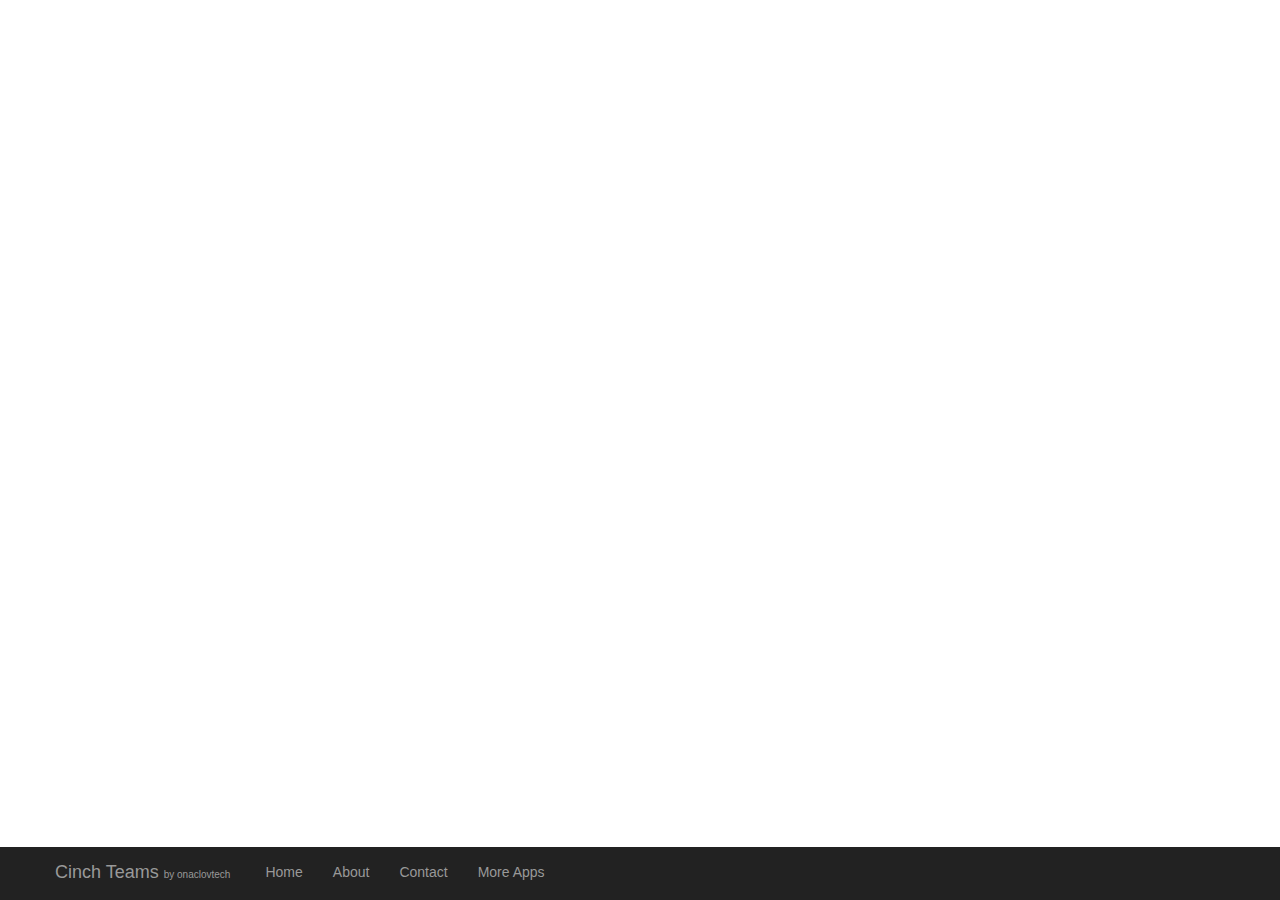
==== app/index.html @ 78a8cf1e "Add to source control" ====
<!doctype html>
<html lang="en" ng-app="myApp">
<head>
  <meta charset="utf-8">
  <meta name="viewport" content="width=device-width, initial-scale=1.0">
    <meta name="description" content="template for my webapps">
    <meta name="author" content="Tyson Bailey">
  <title>My Webapp</title>
  <link rel="stylesheet" href="css/app.css"/>
  <!-- Bootstrap core CSS -->
  <link href="./bootstrap/css/bootstrap.css" rel="stylesheet">
</head>
<body>
<div class="navbar navbar-inverse navbar-fixed-bottom">
      <div class="container">
        <button type="button" class="navbar-toggle" data-toggle="collapse" data-target=".nav-collapse">
          <span class="icon-bar"></span>
          <span class="icon-bar"></span>
          <span class="icon-bar"></span>
        </button>
        <a class="navbar-brand" href="">Cinch Teams <font size="0px">by onaclovtech</font></a>
        <div class="nav-collapse collapse">
          <ul class="nav navbar-nav">
            <li class=""><a href="#/home">Home</a></li>
            <li class=""><a href="#/about">About</a></li>
            <li class=""><a href="#/contact">Contact</a></li>
            <li class=""><a href="#/more">More Apps</a></li>
          </ul>
<!--           <form class="navbar-form form-inline pull-right">
            <!-- for now I'm just planning on Github Login's so we'll go from there  background="img/github.png"-->
            <!-- <input type="text" placeholder="Email"> -->
            <!-- <input type="password" placeholder="Password"> -->
            <!--<span class="label label-default">Login with</span>-->
           <!--  <button type="submit" class="btn">Login with Github</button>
          </form> -->
        </div><!--/.nav-collapse -->
      </div>
    </div>
  <div ng-controller="homeCtrl">
  <div ng-view></div>
  </div>

  <!-- In production use:
  <script src="//ajax.googleapis.com/ajax/libs/angularjs/1.0.7/angular.min.js"></script>
  -->
     
  <script src="//ajax.googleapis.com/ajax/libs/jquery/1.10.2/jquery.min.js"></script>
  <script src="bootstrap/js/bootstrap.js"></script>
  <!-- <script src="lib/angular/angular.js"></script> -->
  <script src="lib/angular/angular.js"></script>
  <script src="lib/angular/angular-route.js"></script>
   <script src="//cdn.firebase.com/v0/firebase.js"></script>
<script src="//cdn.firebase.com/libs/angularfire/0.5.0/angularfire.min.js"></script>
 
  <script src="js/app.js"></script>
  <script src="js/services.js"></script>
  <script src="js/controllers.js"></script>
  <script src="js/filters.js"></script>
  <script src="js/directives.js"></script>
</body>
</html>
---- app/css/app.css ----
/* app css stylesheet */

.menu {
  list-style: none;
  border-bottom: 0.1em solid black;
  margin-bottom: 2em;
  padding: 0 0 0.5em;
}

.menu:before {
  content: "[";
}

.menu:after {
  content: "]";
}

.menu > li {
  display: inline;
}

.menu > li:before {
  content: "|";
  padding-right: 0.3em;
}

.menu > li:nth-child(1):before {
  content: "";
  padding: 0;
}
/* Move down content because we have a fixed navbar that is 50px tall */
body {
  padding-bottom: 50px;
  padding-top: 20px;
}
/* Wrapping element */
/* Set some basic padding to keep content from hitting the edges */
.body-content {
  padding-left: 15px;
  padding-right: 15px;
}

.icon-gh {
    background-image: url("./img/github.png");
    background-position: center center;
}
div.view
{
padding:10px;
border:2px dashed;
border-radius:10px;
}
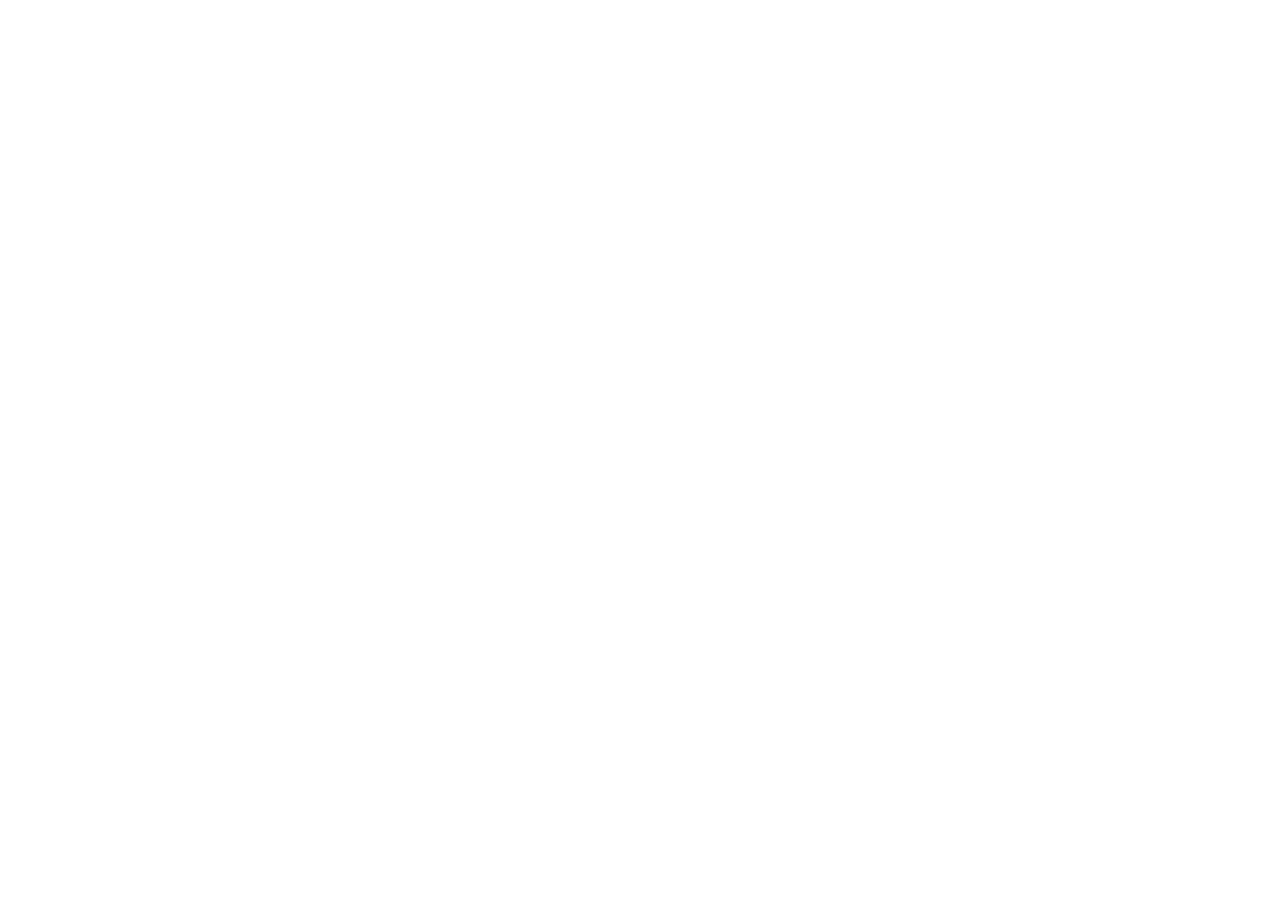
==== commit 8129174b: "Latest Checkin" ====
--- a/app/index.html
+++ b/app/index.html
@@ -5,12 +5,12 @@
   <meta name="viewport" content="width=device-width, initial-scale=1.0">
     <meta name="description" content="template for my webapps">
     <meta name="author" content="Tyson Bailey">
-  <title>My Webapp</title>
+  <title>AngularFire and Firebase Blog Template</title>
   <link rel="stylesheet" href="css/app.css"/>
   <!-- Bootstrap core CSS -->
   <link href="./bootstrap/css/bootstrap.css" rel="stylesheet">
 </head>
-<body>
+<body ng-cloak-auth class="hide">
 <div class="navbar navbar-inverse navbar-fixed-bottom">
       <div class="container">
         <button type="button" class="navbar-toggle" data-toggle="collapse" data-target=".nav-collapse">
@@ -25,6 +25,8 @@
             <li class=""><a href="#/about">About</a></li>
             <li class=""><a href="#/contact">Contact</a></li>
             <li class=""><a href="#/more">More Apps</a></li>
+			<li ng-show-auth="logout"><a href="#/login">login</a></li>
+            <li ng-show-auth="login"><a href="#/account">account</a></li>
           </ul>
 <!--           <form class="navbar-form form-inline pull-right">
             <!-- for now I'm just planning on Github Login's so we'll go from there  background="img/github.png"-->
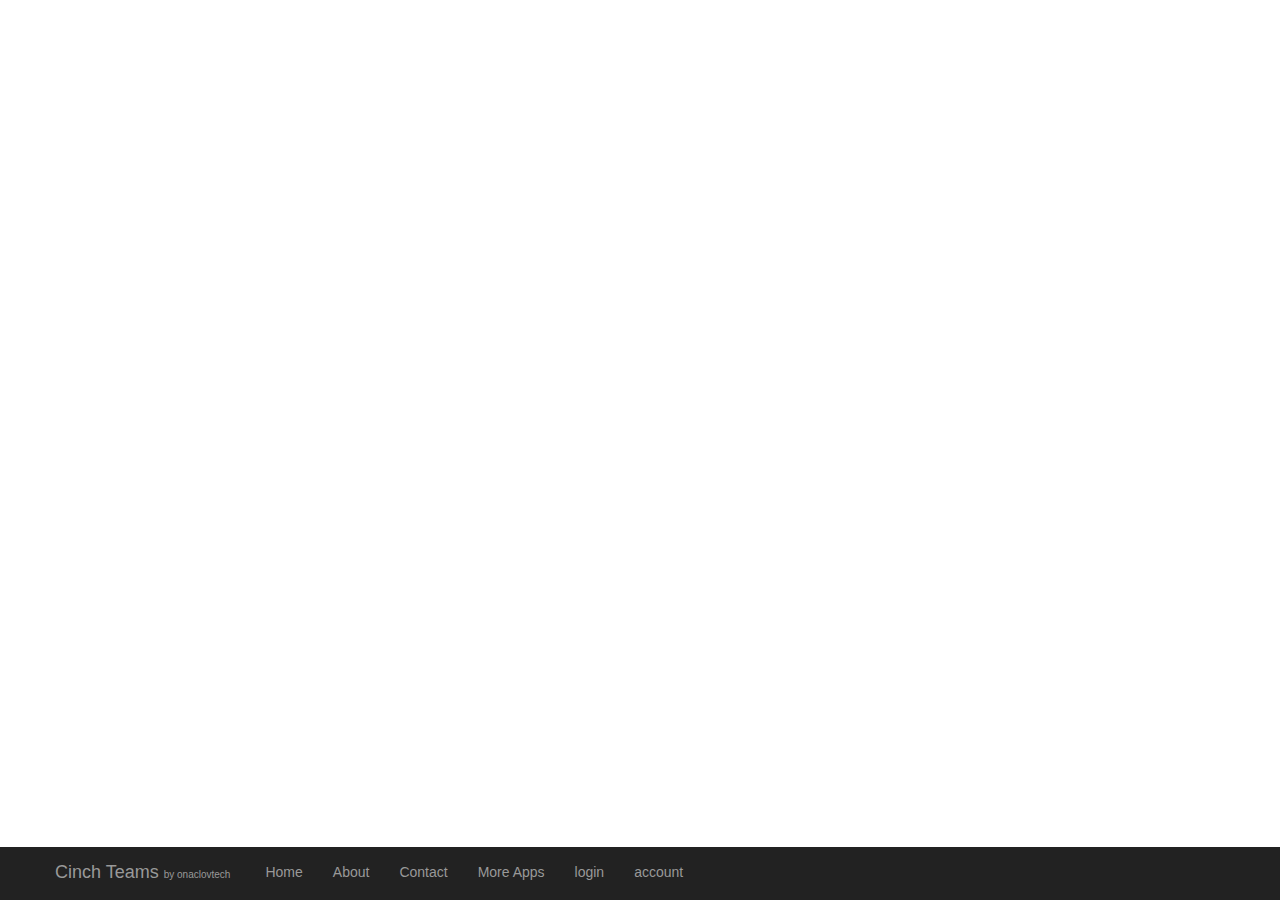
==== commit 40603d51: "Fix NG Cloak Issue" ====
--- a/app/index.html
+++ b/app/index.html
@@ -10,7 +10,7 @@
   <!-- Bootstrap core CSS -->
   <link href="./bootstrap/css/bootstrap.css" rel="stylesheet">
 </head>
-<body ng-cloak-auth class="hide">
+<body>
 <div class="navbar navbar-inverse navbar-fixed-bottom">
       <div class="container">
         <button type="button" class="navbar-toggle" data-toggle="collapse" data-target=".nav-collapse">
@@ -28,17 +28,10 @@
 			<li ng-show-auth="logout"><a href="#/login">login</a></li>
             <li ng-show-auth="login"><a href="#/account">account</a></li>
           </ul>
-<!--           <form class="navbar-form form-inline pull-right">
-            <!-- for now I'm just planning on Github Login's so we'll go from there  background="img/github.png"-->
-            <!-- <input type="text" placeholder="Email"> -->
-            <!-- <input type="password" placeholder="Password"> -->
-            <!--<span class="label label-default">Login with</span>-->
-           <!--  <button type="submit" class="btn">Login with Github</button>
-          </form> -->
         </div><!--/.nav-collapse -->
       </div>
     </div>
-  <div ng-controller="homeCtrl">
+  <div>
   <div ng-view></div>
   </div>
 
@@ -48,7 +41,6 @@
      
   <script src="//ajax.googleapis.com/ajax/libs/jquery/1.10.2/jquery.min.js"></script>
   <script src="bootstrap/js/bootstrap.js"></script>
-  <!-- <script src="lib/angular/angular.js"></script> -->
   <script src="lib/angular/angular.js"></script>
   <script src="lib/angular/angular-route.js"></script>
    <script src="//cdn.firebase.com/v0/firebase.js"></script>
